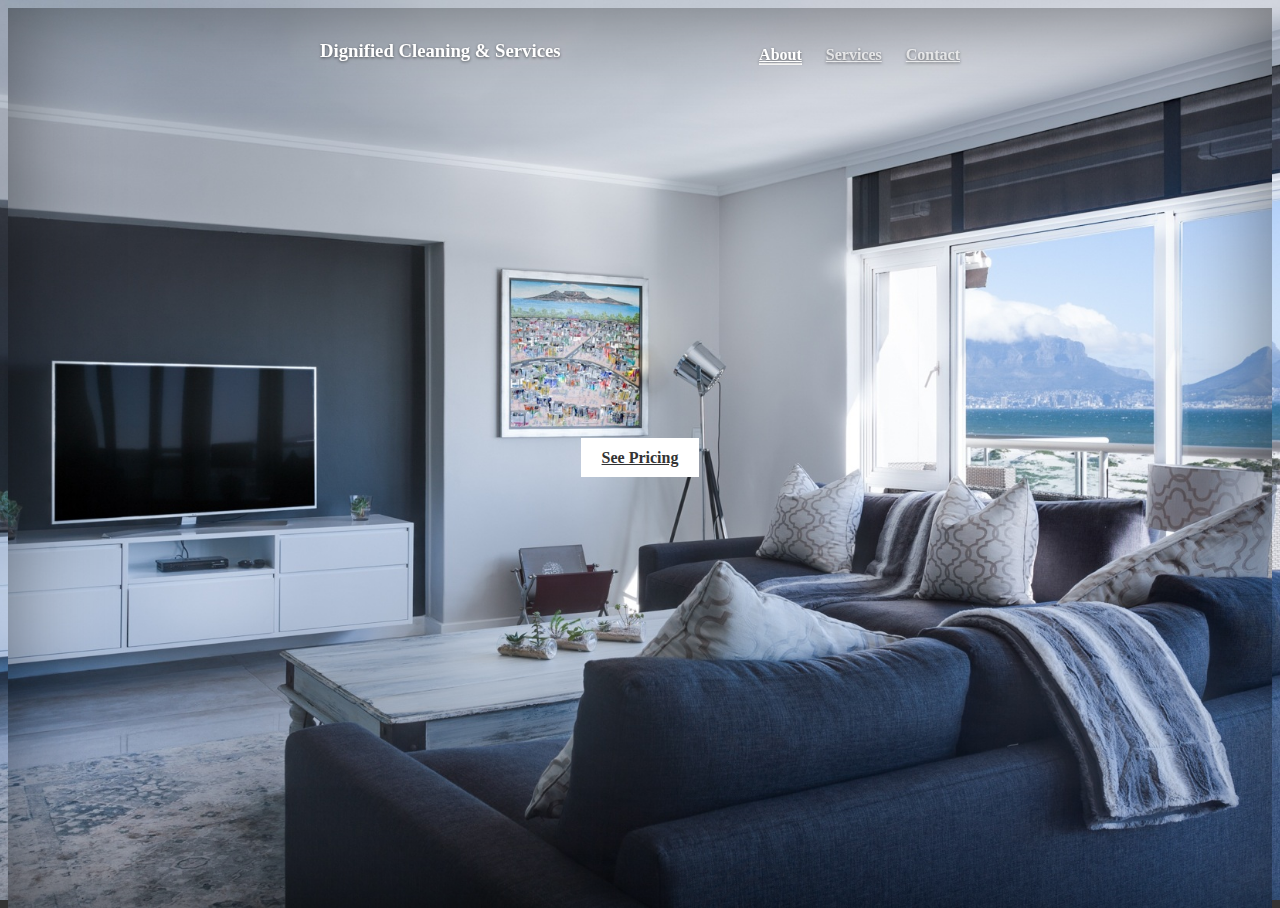
==== index.html @ 0ad8e271 "Initial Push, landing page created" ====
<!DOCTYPE html>
<html lang="en">

<head>
    <meta charset="UTF-8">
    <meta name="viewport" content="width=device-width, initial-scale=1.0">
    <meta http-equiv="X-UA-Compatible" content="ie=edge">
    <title>Dignified Cleaning & Services</title>

    <!--Stylesheets-->
    <link rel="stylesheet" href="https://stackpath.bootstrapcdn.com/bootstrap/4.1.3/css/bootstrap.min.css" integrity="sha384-MCw98/SFnGE8fJT3GXwEOngsV7Zt27NXFoaoApmYm81iuXoPkFOJwJ8ERdknLPMO"
        crossorigin="anonymous">
    <!--Bootstrap CSS-->
    <link href="https://fonts.googleapis.com/css?family=Libre+Franklin" rel="stylesheet">
    <!--Google Fonts-->
    <link rel="stylesheet" href="assets/css/style.css">
    <link rel="stylesheet" href="assets/css/landingPageCSS.css">
</head>

<body class="bg">
        <div class="site-wrapper">

                <div class="site-wrapper-inner">
          
                  <div class="cover-container">
          
                    <div class="masthead clearfix">
                      <div class="inner">
                        <h3 class="masthead-brand">Dignified Cleaning & Services</h3>
                        <nav>
                          <ul class="nav masthead-nav">
                            <li class="active"><a href="about.html">About</a></li>
                            <li><a href="pricing.html">Services</a></li>
                            <li><a href="contact.html">Contact</a></li>
                          </ul>
                        </nav>
                      </div>
                    </div>
          
                    <div class="inner cover">
                      <p class="lead">
                      <p class="lead">
                        <a href="pricing.html" class="btn btn-lg btn-default">See Pricing</a>
                      </p>
                    </div>

   
</body>
<!--Javascripts (Bootstrap)-->
<script src="https://code.jquery.com/jquery-3.3.1.slim.min.js" integrity="sha384-q8i/X+965DzO0rT7abK41JStQIAqVgRVzpbzo5smXKp4YfRvH+8abtTE1Pi6jizo"
    crossorigin="anonymous"></script>
<script src="https://cdnjs.cloudflare.com/ajax/libs/popper.js/1.14.3/umd/popper.min.js" integrity="sha384-ZMP7rVo3mIykV+2+9J3UJ46jBk0WLaUAdn689aCwoqbBJiSnjAK/l8WvCWPIPm49"
    crossorigin="anonymous"></script>
<script src="https://stackpath.bootstrapcdn.com/bootstrap/4.1.3/js/bootstrap.min.js" integrity="sha384-ChfqqxuZUCnJSK3+MXmPNIyE6ZbWh2IMqE241rYiqJxyMiZ6OW/JmZQ5stwEULTy"
    crossorigin="anonymous"></script>

<!--Other Javascript-->

</html>
---- assets/css/landingPageCSS.css ----
/*
 * Globals
 */

/* Links */
a,
a:focus,
a:hover {
  color: #fff;
}

/* Custom default button */
.btn-default,
.btn-default:hover,
.btn-default:focus {
  color: #333;
  text-shadow: none; /* Prevent inheritance from `body` */
  background-color: #fff;
  border: 1px solid #fff;
}


/*
 * Base structure
 */

html,
body {
  height: 100%;
  background-color: #333;
  background-image: url("../images/modern-minimalist-lounge-3100785.jpg");
  background-position: center;
  background-repeat: no-repeat;
  background-size: cover;
}
body {
  color: #fff;
  text-align: center;
  text-shadow: 0 1px 3px rgba(0,0,0,.5);
}

/* Extra markup and styles for table-esque vertical and horizontal centering */
.site-wrapper {
  display: table;
  width: 100%;
  height: 100%; /* For at least Firefox */
  min-height: 100%;
  -webkit-box-shadow: inset 0 0 100px rgba(0,0,0,.5);
          box-shadow: inset 0 0 100px rgba(0,0,0,.5);
}
.site-wrapper-inner {
  display: table-cell;
  vertical-align: top;
}
.cover-container {
  margin-right: auto;
  margin-left: auto;
}

/* Padding for spacing */
.inner {
  padding: 30px;
}


/*
 * Header
 */
.masthead-brand {
  margin-top: 10px;
  margin-bottom: 10px;
}

.masthead-nav > li {
  display: inline-block;
}
.masthead-nav > li + li {
  margin-left: 20px;
}
.masthead-nav > li > a {
  padding-right: 0;
  padding-left: 0;
  font-size: 16px;
  font-weight: bold;
  color: #fff; /* IE8 proofing */
  color: rgba(255,255,255,.75);
  border-bottom: 2px solid transparent;
}
.masthead-nav > li > a:hover,
.masthead-nav > li > a:focus {
  background-color: transparent;
  border-bottom-color: #a9a9a9;
  border-bottom-color: rgba(255,255,255,.25);
}
.masthead-nav > .active > a,
.masthead-nav > .active > a:hover,
.masthead-nav > .active > a:focus {
  color: #fff;
  border-bottom-color: #fff;
}

@media (min-width: 768px) {
  .masthead-brand {
    float: left;
  }
  .masthead-nav {
    float: right;
  }
}


/*
 * Cover
 */

.cover {
  padding: 0 20px;
}
.cover .btn-lg {
  padding: 10px 20px;
  font-weight: bold;
}


/*
 * Footer
 */

.mastfoot {
  color: #999; /* IE8 proofing */
  color: rgba(255,255,255,.5);
}


/*
 * Affix and center
 */

@media (min-width: 768px) {
  /* Pull out the header and footer */
  .masthead {
    position: fixed;
    top: 0;
  }
  .mastfoot {
    position: fixed;
    bottom: 0;
  }
  /* Start the vertical centering */
  .site-wrapper-inner {
    vertical-align: middle;
  }
  /* Handle the widths */
  .masthead,
  .mastfoot,
  .cover-container {
    width: 100%; /* Must be percentage or pixels for horizontal alignment */
  }
}

@media (min-width: 992px) {
  .masthead,
  .mastfoot,
  .cover-container {
    width: 700px;
  }
}
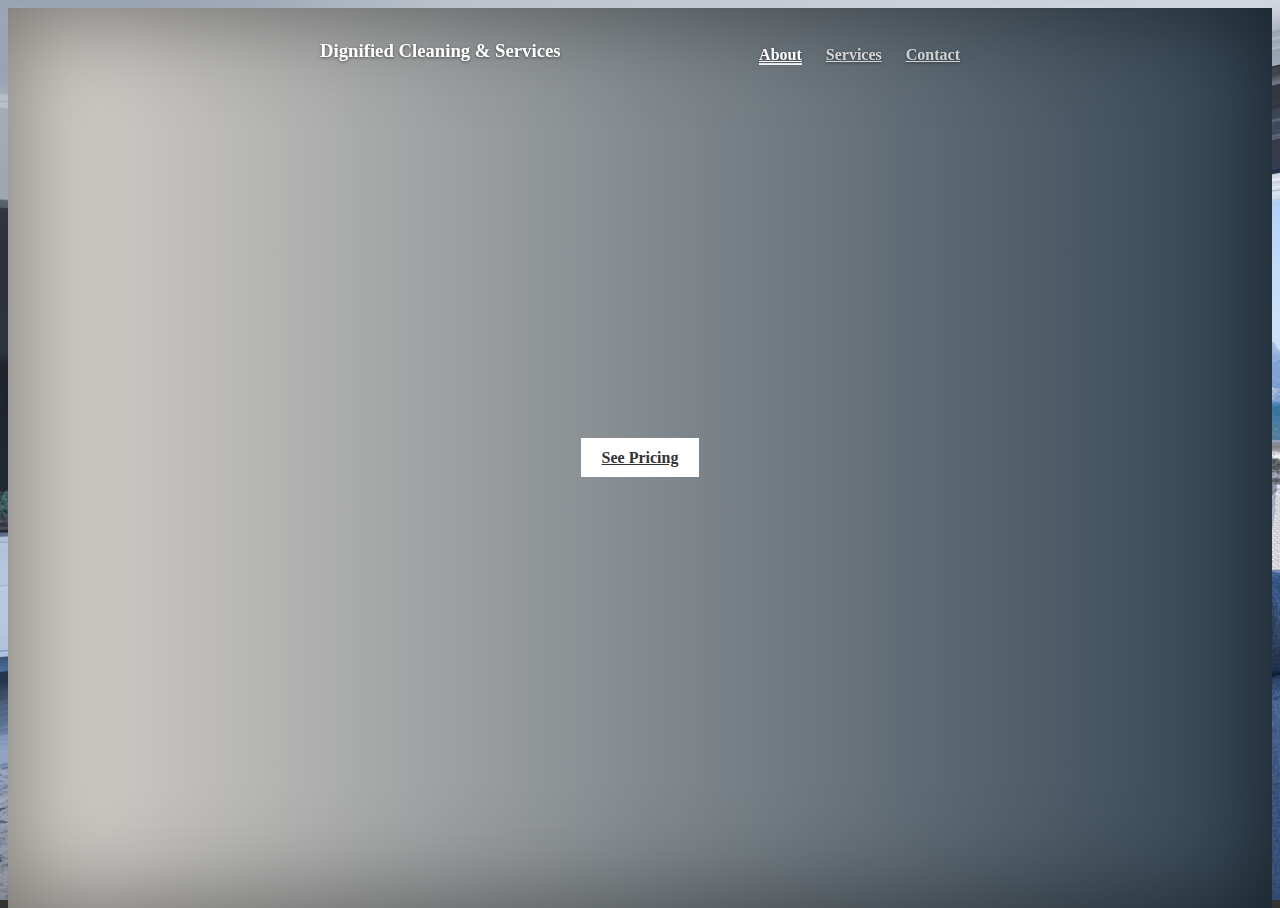
==== commit 2789ffeb: "created temporary pricing page" ====
--- a/index.html
+++ b/index.html
@@ -18,33 +18,36 @@
 </head>
 
 <body class="bg">
-        <div class="site-wrapper">
+    <div class="site-wrapper">
 
-                <div class="site-wrapper-inner">
-          
-                  <div class="cover-container">
-          
-                    <div class="masthead clearfix">
-                      <div class="inner">
+        <div class="site-wrapper-inner">
+
+            <div class="cover-container">
+
+                <div class="masthead clearfix">
+                    <div class="inner">
                         <h3 class="masthead-brand">Dignified Cleaning & Services</h3>
                         <nav>
-                          <ul class="nav masthead-nav">
-                            <li class="active"><a href="about.html">About</a></li>
-                            <li><a href="pricing.html">Services</a></li>
-                            <li><a href="contact.html">Contact</a></li>
-                          </ul>
+                            <ul class="nav masthead-nav">
+                                <li class="active"><a href="about.html">About</a></li>
+                                <li><a href="pricing.html">Services</a></li>
+                                <li><a href="contact.html">Contact</a></li>
+                            </ul>
                         </nav>
-                      </div>
                     </div>
-          
-                    <div class="inner cover">
-                      <p class="lead">
-                      <p class="lead">
-                        <a href="pricing.html" class="btn btn-lg btn-default">See Pricing</a>
-                      </p>
-                    </div>
+                </div>
 
-   
+                <div class="inner cover">
+                    <p class="lead">
+                        <p class="lead">
+                            <a href="pricing.html" class="btn btn-lg btn-default">See Pricing</a>
+                        </p>
+                </div>
+            </div>
+        </div>
+    </div>
+
+
 </body>
 <!--Javascripts (Bootstrap)-->
 <script src="https://code.jquery.com/jquery-3.3.1.slim.min.js" integrity="sha384-q8i/X+965DzO0rT7abK41JStQIAqVgRVzpbzo5smXKp4YfRvH+8abtTE1Pi6jizo"
--- a/assets/css/style.css
+++ b/assets/css/style.css
@@ -0,0 +1,72 @@
+/* Extra markup and styles for table-esque vertical and horizontal centering */
+.site-wrapper {
+    display: table;
+    width: 100%;
+    height: 100%; /* For at least Firefox */
+    min-height: 100%;
+    background: #304352;  /* fallback for old browsers */
+    background: -webkit-linear-gradient(to right, #d7d2cc, #304352);  /* Chrome 10-25, Safari 5.1-6 */
+    background: linear-gradient(to right, #d7d2cc, #304352); /* W3C, IE 10+/ Edge, Firefox 16+, Chrome 26+, Opera 12+, Safari 7+ */
+    
+  }
+  .site-wrapper-inner {
+    display: table-cell;
+    vertical-align: top;
+  }
+  .cover-container {
+    margin-right: auto;
+    margin-left: auto;
+  }
+  
+  /* Padding for spacing */
+  .inner {
+    padding: 30px;
+  }
+  
+  
+  /*
+   * Header
+   */
+.masthead-brand {
+    margin-top: 10px;
+    margin-bottom: 10px;
+    color: white;
+  }
+  
+  .masthead-nav > li {
+    display: inline-block;
+  }
+  .masthead-nav > li + li {
+    margin-left: 20px;
+  }
+  .masthead-nav > li > a {
+    padding-right: 0;
+    padding-left: 0;
+    font-size: 16px;
+    font-weight: bold;
+    color: #fff; /* IE8 proofing */
+    color: rgba(255,255,255,.75);
+    border-bottom: 2px solid transparent;
+  }
+  .masthead-nav > li > a:hover,
+  .masthead-nav > li > a:focus {
+    background-color: transparent;
+    border-bottom-color: #a9a9a9;
+    border-bottom-color: rgba(255,255,255,.25);
+  }
+  .masthead-nav > .active > a,
+  .masthead-nav > .active > a:hover,
+  .masthead-nav > .active > a:focus {
+    color: #fff;
+    border-bottom-color: #fff;
+  }
+  
+  @media (min-width: 768px) {
+    .masthead-brand {
+      float: left;
+    }
+    .masthead-nav {
+      float: right;
+    }
+  }
+  